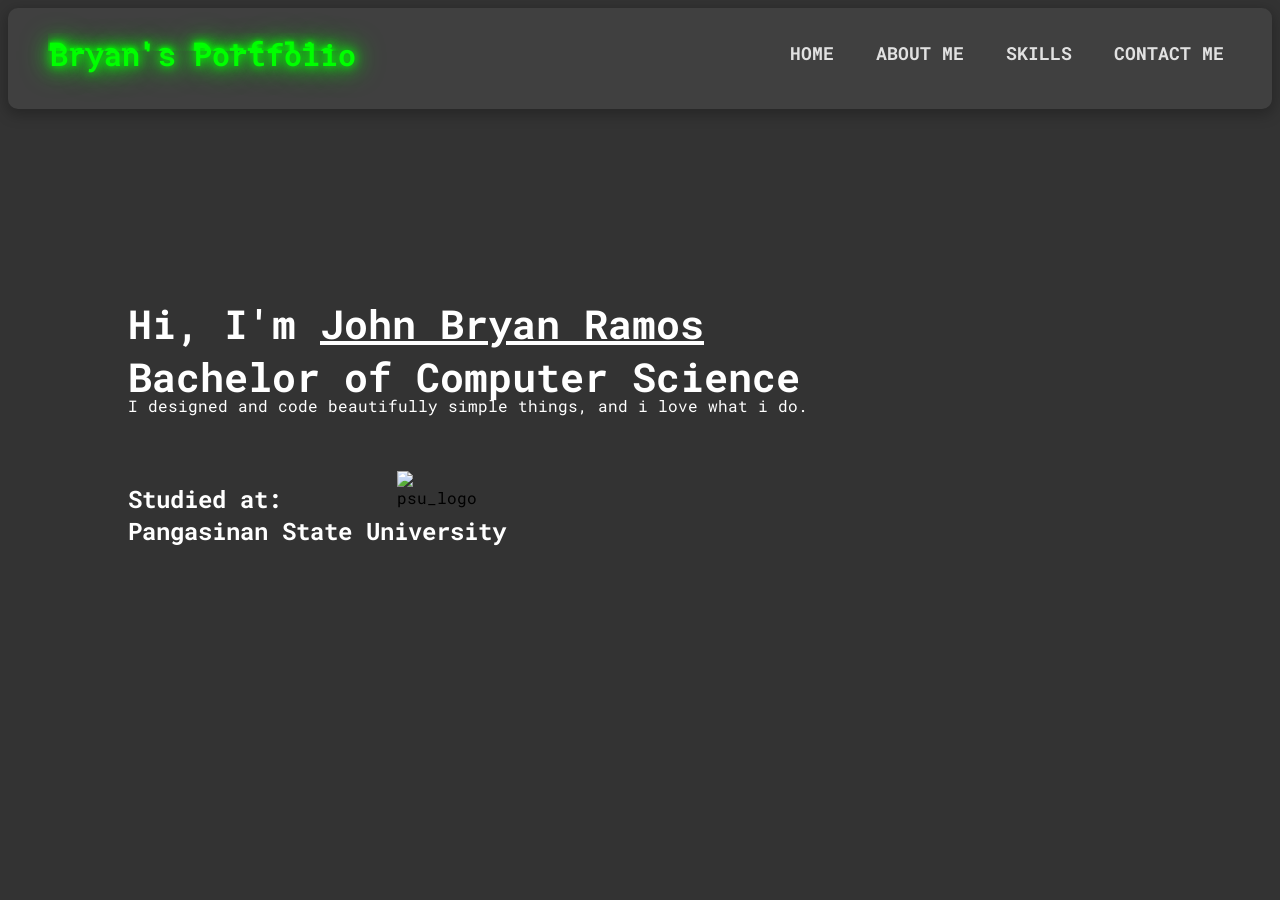
==== project1.html @ 0d746dbb "Personal Portfolio Website" ====
<!DOCTYPE html>
<html lang="en">
<head>
    <meta charset="UTF-8">
    <meta name="viewport" content="width=device-width, initial-scale=1.0">
    <link rel="stylesheet" href="project1.css">
    <title>Document</title>
</head>
<body>
    <div class="Homepage">
        <div class="banner">
            <h1 id="title_banner" data-text="Bryan's Potfolio">Bryan's Portfolio</h1>
            <div class="contents">
                <button>Home</button>
                <button>About me</button>
                <button>Skills</button>
                <button>Contact me</button>
            </div>
        </div>
        <div class="header">
            <h1>Hi, I'm <u>John Bryan Ramos</u><br>Bachelor of Computer Science</h1>
            <p>I designed and code beautifully simple things, and i love what i do.</p>
            <h2>Studied at:<br>Pangasinan State University</h2>
            <img src="C:\Users\Administrator\Downloads\code\html\Pangasinan_State_University_logo.png" alt="psu_logo">
        </div>
    </div>
</body>
</html>
---- project1.css ----
@import url('https://fonts.googleapis.com/css2?family=Roboto+Mono:ital,wght@0,100..700;1,100..700&display=swap');

* {
    font-family: "Roboto Mono", monospace;
    font-optical-sizing: auto;
    font-weight: 0px;
    font-style: normal;
}

body {
    background-color: #333333;
}

.banner {
    width: 100%;
    height: 101px;
    background: #404040;
    box-shadow: 0px 4px 14px 2px rgba(0, 0, 0, 0.25);
    border-radius: 10px;
}

#title_banner {
    left: 50px;
    top: 15px;
    position: absolute;
    font-size: 30px;
    word-wrap: break-word;
    background: none;
    color: #0f0;
    text-shadow: 0 0 10px #0f0, 0 0 20px #0f0, 0 0 30px #0f0;
    z-index: 2;
}

#title_banner::before {
  content: attr(data-text);
  position: absolute;
  top: 0;
  left: 0;
  width: 100%;
  height: 100%;
  animation: glitch 2s infinite;
  clip-path: polygon(0 0, 100% 0, 100% 45%, 0 45%);
  transform: translate(-2px, -2px);
  color: #0f0;
  text-shadow: 0 0 5px #0f0, 0 0 15px #0f0;
}

@keyframes glitch {
  0%, 100% {
    clip-path: polygon(0 0, 100% 0, 100% 45%, 0 45%);
    transform: translate(0);
  }
  33% {
    clip-path: polygon(0 0, 100% 0, 100% 15%, 0 15%);
    transform: translate(-5px, -5px);
  }
  66% {
    clip-path: polygon(0 85%, 100% 85%, 100% 100%, 0 100%);
    transform: translate(5px, 5px);
  }
}

.contents {
    right: 50px;
    top: 40px;
    position: absolute;
    color: white;
    font-size: 10px;
    word-wrap: break-word;
    background: none;
    display: flex;
    gap: 30px;
}

button {
    font-size: 18px;
    color: #e1e1e1;
    font-family: inherit;
    font-weight: 800;
    cursor: pointer;
    position: relative;
    border: none;
    background: none;
    text-transform: uppercase;
    transition-timing-function: cubic-bezier(0.25, 0.8, 0.25, 1);
    transition-duration: 400ms;
    transition-property: color;
}

button:focus,
button:hover {
  color: #fff;
}

button:focus:after,
button:hover:after {
  width: 100%;
  left: 0%;
}

button:after {
  content: "";
  pointer-events: none;
  bottom: -2px;
  left: 50%;
  position: absolute;
  width: 0%;
  height: 2px;
  background-color: #fff;
  transition-timing-function: cubic-bezier(0.25, 0.8, 0.25, 1);
  transition-duration: 400ms;
  transition-property: width, left;
}

h1 {
    left: 10%;
    top: 30%;
    justify-content: center;
    position: absolute;
    color: white;
    font-size: 40px;
    font-family: "Roboto Mono", monospace;
    word-wrap: break-word;
    background: none;
}

p {
    left: 10%;
    bottom: 52%;
    justify-content: center;
    position: absolute;
    color: white;
    word-wrap: break-word;
    background: none;
}

h2 {
    color: white;
    left: 10%;
    bottom: 37%;
    justify-content: center;
    position: absolute;
}

img {
    bottom: 37%;
    justify-content: center;
    position: absolute;
    background: none;
    width: 95px;
    height: 96px;
    left: 31%;

}
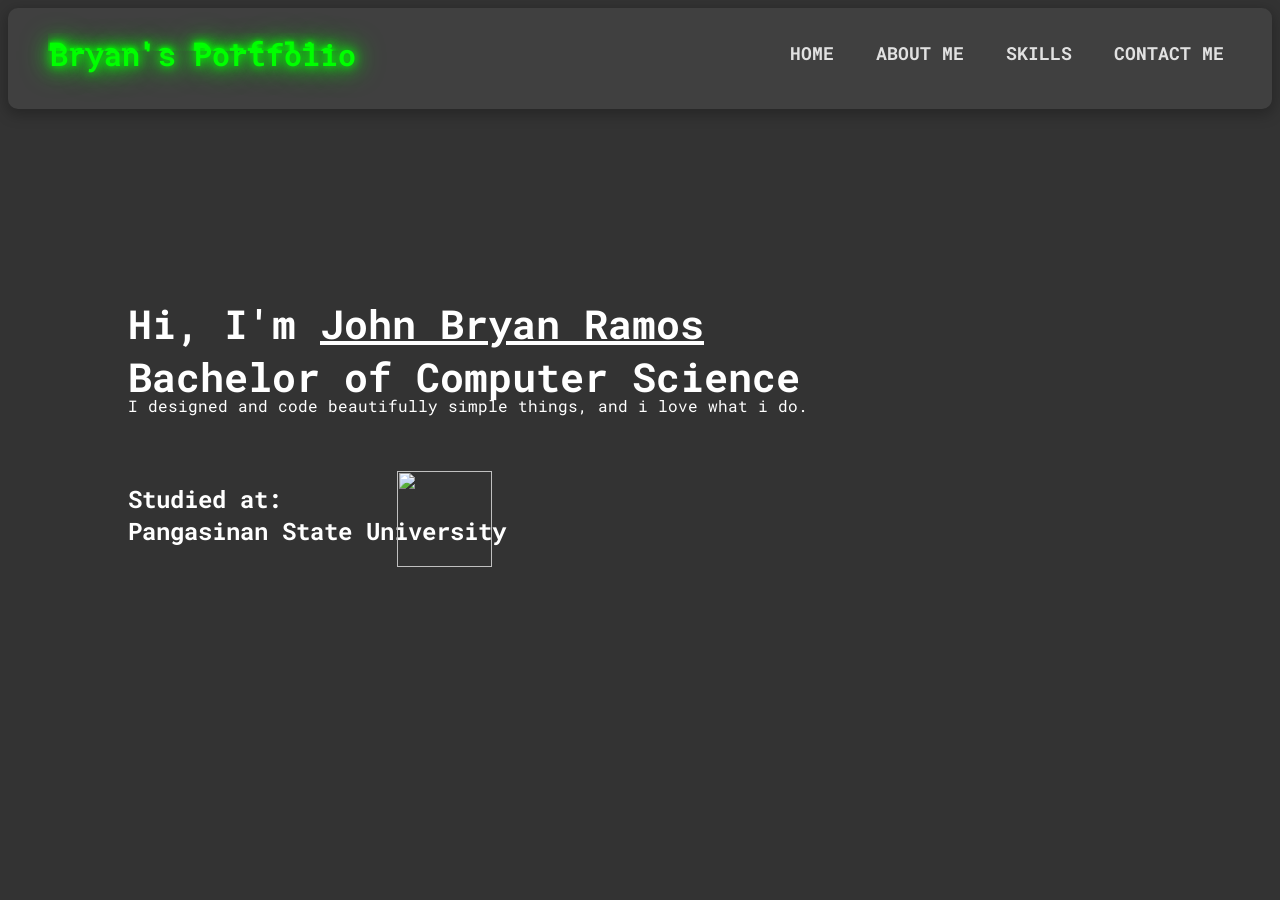
==== commit 5e669d58: "Personal Portfolio Website" ====
--- a/project1.html
+++ b/project1.html
@@ -21,7 +21,7 @@
             <h1>Hi, I'm <u>John Bryan Ramos</u><br>Bachelor of Computer Science</h1>
             <p>I designed and code beautifully simple things, and i love what i do.</p>
             <h2>Studied at:<br>Pangasinan State University</h2>
-            <img src="C:\Users\Administrator\Downloads\code\html\Pangasinan_State_University_logo.png" alt="psu_logo">
+            <img src="C:\Users\Administrator\Downloads\code\html\src\Pangasinan_State_University_logo.png">
         </div>
     </div>
 </body>
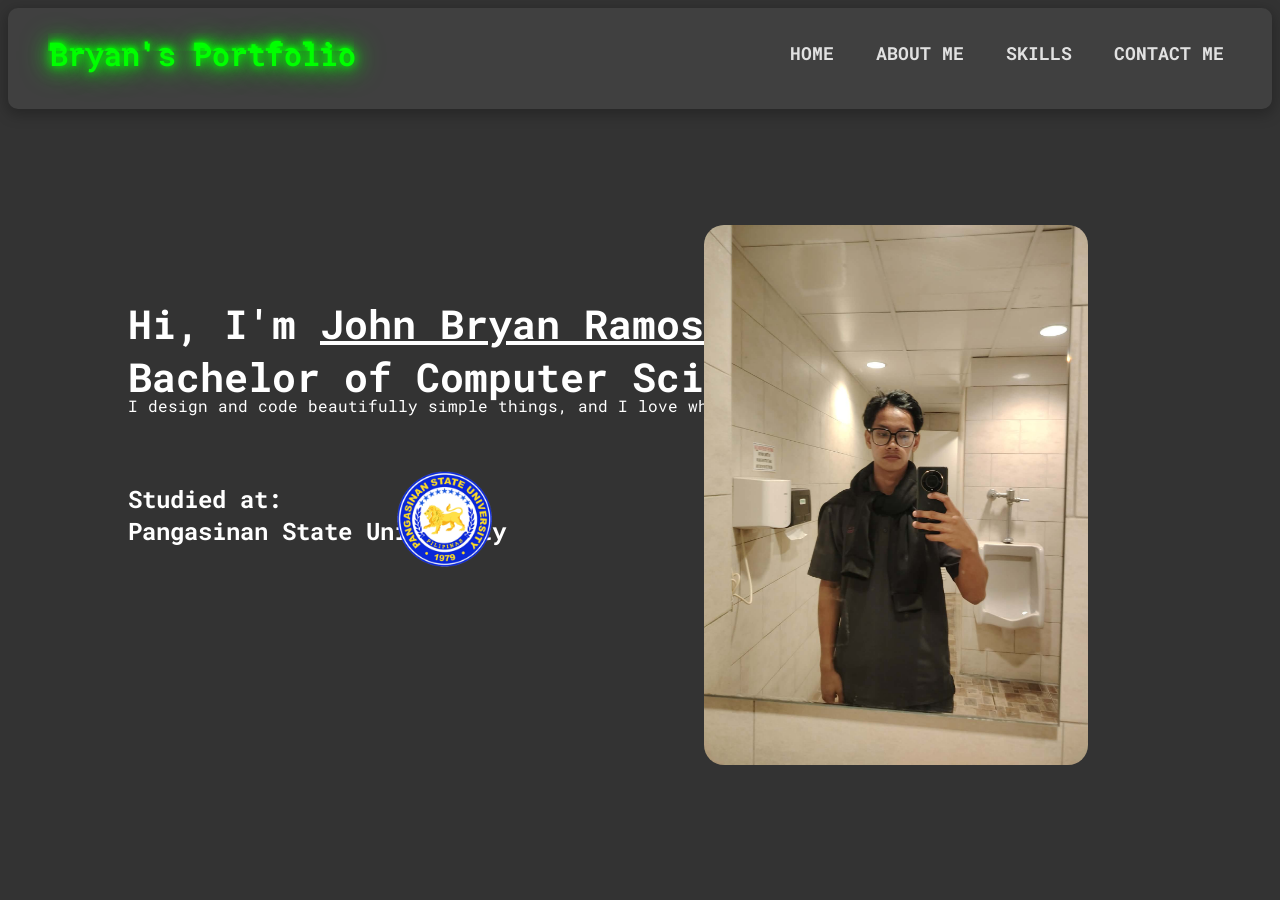
==== commit f1c12ee3: "New changes and adding elements" ====
--- a/project1.html
+++ b/project1.html
@@ -1,28 +1,59 @@
 <!DOCTYPE html>
 <html lang="en">
 <head>
-    <meta charset="UTF-8">
-    <meta name="viewport" content="width=device-width, initial-scale=1.0">
-    <link rel="stylesheet" href="project1.css">
-    <title>Document</title>
+  <meta charset="UTF-8">
+  <meta name="viewport" content="width=device-width, initial-scale=1.0">
+  <link rel="stylesheet" href="project1.css">
+  <title>Bryan Portfolio</title>
 </head>
+
 <body>
-    <div class="Homepage">
-        <div class="banner">
-            <h1 id="title_banner" data-text="Bryan's Potfolio">Bryan's Portfolio</h1>
-            <div class="contents">
-                <button>Home</button>
-                <button>About me</button>
-                <button>Skills</button>
-                <button>Contact me</button>
-            </div>
-        </div>
-        <div class="header">
-            <h1>Hi, I'm <u>John Bryan Ramos</u><br>Bachelor of Computer Science</h1>
-            <p>I designed and code beautifully simple things, and i love what i do.</p>
-            <h2>Studied at:<br>Pangasinan State University</h2>
-            <img src="C:\Users\Administrator\Downloads\code\html\src\Pangasinan_State_University_logo.png">
-        </div>
+  <div class="homepage">
+
+    <!-- NAVBAR -->
+    <div class="banner">
+      <h1 id="title_banner" data-text="Bryan's Portfolio">
+        Bryan's Portfolio
+      </h1>
+
+      <div class="contents">
+        <button>Home</button>
+        <button>About me</button>
+        <button>Skills</button>
+        <button>Contact me</button>
+      </div>
     </div>
+
+    <!-- MAIN SECTION -->
+    <div class="main">
+
+      <!-- TEXT SIDE -->
+      <div class="text-section">
+        <h1>
+          Hi, I'm <u>John Bryan Ramos</u><br>
+          Bachelor of Computer Science
+        </h1>
+
+        <p>
+          I design and code beautifully simple things, and I love what I do.
+        </p>
+
+        <h2>
+          Studied at:<br>
+          Pangasinan State University
+        </h2>
+
+        <!-- FIXED PATH (use relative path) -->
+        <img id="psulogo" src="src/Pangasinan_State_University_logo.png" alt="PSU Logo">
+      </div>
+
+      <!-- IMAGE CARD -->
+      <div class="card">
+        <img src="src/myself.jpg" alt="My Photo">
+      </div>
+
+    </div>
+
+  </div>
 </body>
 </html>
--- a/project1.css
+++ b/project1.css
@@ -142,7 +142,7 @@
     position: absolute;
 }
 
-img {
+#psulogo {
     bottom: 37%;
     justify-content: center;
     position: absolute;
@@ -150,5 +150,28 @@
     width: 95px;
     height: 96px;
     left: 31%;
+}
 
+.card {
+  position: absolute;
+  left: 55%;
+  top: 25%;
+  width: 30%;
+  height: 60%;
+  border-radius: 20px;
+  overflow: hidden; /* important: clips image to rounded corners */
+  background-image: linear-gradient(163deg, #00ff75 0%, #3700ff 100%);
+  transition: all .3s;
+}
+
+.card img {
+  width: 100%;
+  height: 100%;
+  object-fit: cover; /* makes it behave like a cover background */
+  display: block;
+}
+
+.card:hover {
+  transform: scale(0.98);
+  box-shadow: 0px 0px 30px 1px rgba(0, 255, 117, 0.30);
 }
